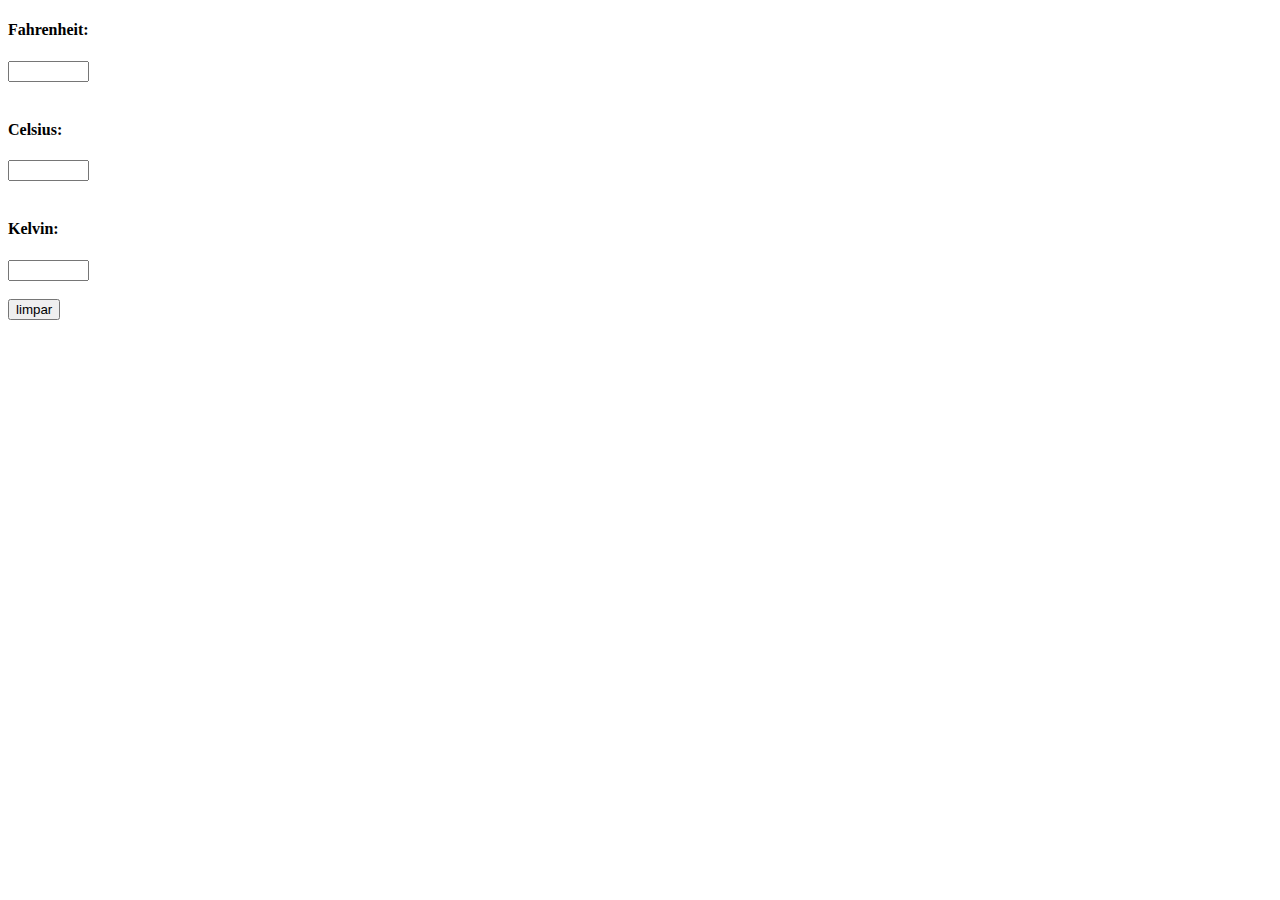
==== conversor.html @ 7b46a28a "Limitador de casas após a virgula no js do conversor" ====
<!DOCTYPE html>
<html lang="en">
<head>
    <meta charset="UTF-8">
    <meta name="viewport" content="width=device-width, initial-scale=1.0">
    <meta http-equiv="X-UA-Compatible" content="ie=edge">
    <link rel="stylesheet" href="/css/conversor.css">
    
    <title>Conversor</title>
</head>
<body>
    <script src="js/conversor.js"></script>
    
    <!-- Form com os inputs para o conversor -->
    <form class = "temp" name="convert">

            <h4>Fahrenheit:</h4>
    
            <input type="text" name="ftemp" size="7" oninput="conversor('fahrenheit')">
    
            <br><br>

            <h4>Celsius:</h4>
    
            <input type="text" name="ctemp" size="7" oninput="conversor('celsius')">
    
            <br><br> 
            
            <h4>Kelvin:</h4>
    
            <input type="text" name="ktemp" size="7" oninput="conversor('kelvin')">
    
            <br><br>
    
            <input id="limpar" type="button" value="limpar" onclick="clearAll();">
    
        </form>
</body>

</html>
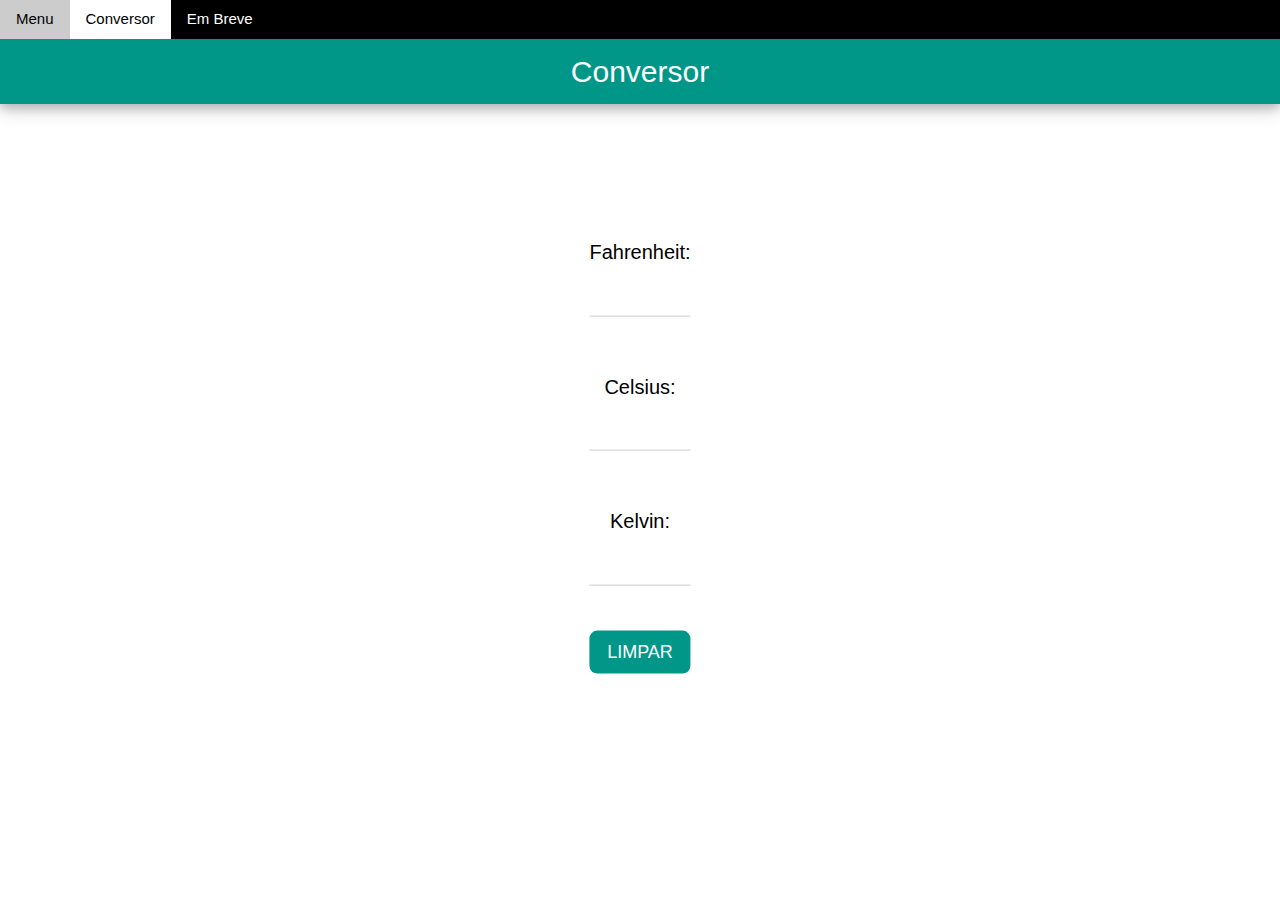
==== commit df5904fd: "Página de menu finalizada e atualizada com as informações do conversor de temperatura" ====
--- a/conversor.html
+++ b/conversor.html
@@ -4,37 +4,54 @@
     <meta charset="UTF-8">
     <meta name="viewport" content="width=device-width, initial-scale=1.0">
     <meta http-equiv="X-UA-Compatible" content="ie=edge">
-    <link rel="stylesheet" href="/css/conversor.css">
+    <link rel="icon" href="icons/ConversorIcon.png" type="image/x-icon">
+    <link rel="stylesheet" href="css/conversor.css">
+    <link rel="stylesheet" href="https://www.w3schools.com/w3css/4/w3.css">
     
     <title>Conversor</title>
 </head>
 <body>
     <script src="js/conversor.js"></script>
     
+    <!-- Abas da Página --> 
+    <div class="w3-card-4">
+
+        <div class="w3-bar w3-black">
+            <button class="w3-bar-item w3-button" onclick="window.location.href='menu.html'">Menu</button>
+            <button class="w3-bar-item w3-button w3-white">Conversor</button>
+            <button class="w3-bar-item w3-button">Em Breve</button>
+        </div>
+
+        <div class="w3-container w3-teal w3-center">
+                <h2>Conversor</h2>
+        </div>
+
     <!-- Form com os inputs para o conversor -->
-    <form class = "temp" name="convert">
+        <form id="conversor" class = "w3-container w3-display-middle" name="convert">
 
-            <h4>Fahrenheit:</h4>
-    
-            <input type="text" name="ftemp" size="7" oninput="conversor('fahrenheit')">
-    
-            <br><br>
+                <h4 id="temp" class="w3-center w3-animate-right">Fahrenheit:</h4>
+        
+                <input id="input" class="w3-input w3-center w3-animate-right" type="text" name="ftemp" size="7" oninput="conversor('fahrenheit')">
+        
+                <br><br>
 
-            <h4>Celsius:</h4>
-    
-            <input type="text" name="ctemp" size="7" oninput="conversor('celsius')">
-    
-            <br><br> 
-            
-            <h4>Kelvin:</h4>
-    
-            <input type="text" name="ktemp" size="7" oninput="conversor('kelvin')">
-    
-            <br><br>
-    
-            <input id="limpar" type="button" value="limpar" onclick="clearAll();">
-    
-        </form>
+                <h4 id="temp" class="w3-center w3-animate-right">Celsius:</h4>
+        
+                <input id="input" class="w3-input w3-center w3-animate-right" type="text" name="ctemp" size="7" oninput="conversor('celsius')">
+        
+                <br><br> 
+                
+                <h4 id="temp" class="w3-center w3-animate-right">Kelvin:</h4>
+        
+                <input id="input" class="w3-input w3-center w3-animate-right" type="text" name="ktemp" size="7" oninput="conversor('kelvin')">
+        
+                <br><br>
+        
+                <input class="w3-button w3-teal w3-hover-green w3-round-large w3-large w3-animate-right" style="width:100%" id="limpar" type="button" value="LIMPAR" onclick="clearAll();">
+        
+            </form>
+    </div>
+
 </body>
 
 </html>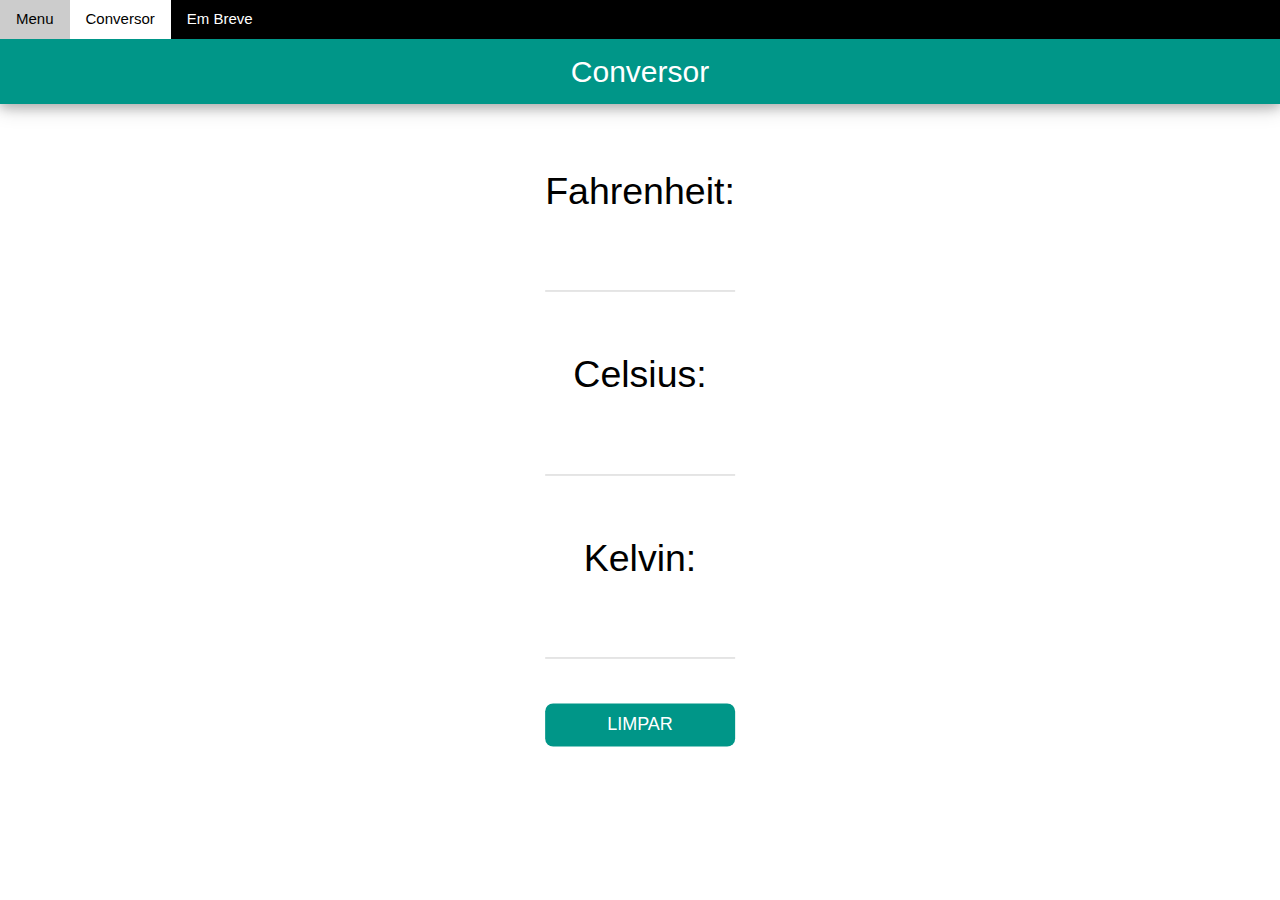
==== commit 6508008e: "Página do conversor finalizada e adicionado uma página para as fórmulas" ====
--- a/conversor.html
+++ b/conversor.html
@@ -10,17 +10,25 @@
     
     <title>Conversor</title>
 </head>
-<body>
+<body id="body">
     <script src="js/conversor.js"></script>
-    
+
     <!-- Abas da Página --> 
     <div class="w3-card-4">
 
-        <div class="w3-bar w3-black">
-            <button class="w3-bar-item w3-button" onclick="window.location.href='menu.html'">Menu</button>
-            <button class="w3-bar-item w3-button w3-white">Conversor</button>
-            <button class="w3-bar-item w3-button">Em Breve</button>
-        </div>
+            <div class="w3-bar w3-black">
+                <button class="w3-bar-item w3-button" onclick="window.location.href='menu.html'">Menu</button>
+    
+                <div class="w3-dropdown-hover">
+                    <button class="w3-button w3-white">Conversor</button>
+    
+                    <div class="w3-dropdown-content w3-bar-block w3-card-4">
+                        <a class="w3-bar-item w3-button">Conversor</a>
+                        <a href="formulas.html" class="w3-bar-item w3-button">Fórmulas</a>
+                    </div>
+                </div>
+                <button class="w3-bar-item w3-button">Em Breve</button>
+            </div>
 
         <div class="w3-container w3-teal w3-center">
                 <h2>Conversor</h2>
@@ -31,26 +39,31 @@
 
                 <h4 id="temp" class="w3-center w3-animate-right">Fahrenheit:</h4>
         
-                <input id="input" class="w3-input w3-center w3-animate-right" type="text" name="ftemp" size="7" oninput="conversor('fahrenheit')">
+                <input id="input" class="w3-input w3-center w3-animate-right" type="text" name="ftemp" size="7" onchange="conversor('fahrenheit')">
         
                 <br><br>
 
                 <h4 id="temp" class="w3-center w3-animate-right">Celsius:</h4>
         
-                <input id="input" class="w3-input w3-center w3-animate-right" type="text" name="ctemp" size="7" oninput="conversor('celsius')">
+                <input id="input" class="w3-input w3-center w3-animate-right" type="text" name="ctemp" size="7" onchange="conversor('celsius')">
         
                 <br><br> 
                 
                 <h4 id="temp" class="w3-center w3-animate-right">Kelvin:</h4>
         
-                <input id="input" class="w3-input w3-center w3-animate-right" type="text" name="ktemp" size="7" oninput="conversor('kelvin')">
+                <input id="input" class="w3-input w3-center w3-animate-right" type="text" name="ktemp" size="7" onchange="conversor('kelvin')">
         
                 <br><br>
         
                 <input class="w3-button w3-teal w3-hover-green w3-round-large w3-large w3-animate-right" style="width:100%" id="limpar" type="button" value="LIMPAR" onclick="clearAll();">
-        
+            
             </form>
     </div>
+
+    <div id="alert"></div>
+
+
+        
 
 </body>
 
--- a/css/conversor.css
+++ b/css/conversor.css
@@ -0,0 +1,59 @@
+#temp{
+    font-size: 2.5em;
+}
+
+#input{
+    font-size: 2em;
+}
+
+#test
+{
+    visibility: visible;
+    opacity: 1;
+    transition: opacity 2s linear;
+}
+
+#kelvinNegativo
+{
+    visibility: hidden;
+    opacity: 0;
+    transition: visibility 0s 2s, opacity 2s linear;
+}
+
+.animated {
+    animation-delay: 4s;
+    background-repeat: no-repeat;
+    background-position: left top;
+    padding-top:95px;
+    margin-bottom:60px;
+    -webkit-animation-duration: 4s;animation-duration: 4s;
+    -webkit-animation-fill-mode: both;animation-fill-mode: both;
+ }
+ 
+ @-webkit-keyframes fadeOut {
+    0% {opacity: 1;}
+    100% {opacity: 0;}
+ }
+ 
+ @keyframes fadeOut {
+    0% {opacity: 1;}
+    100% {opacity: 0;}
+ }
+ 
+ .fadeOut {
+    -webkit-animation-name: fadeOut;
+    animation-name: fadeOut;
+ }
+
+ .shake {
+    animation: 1.5s shake;
+  }
+  
+  @keyframes shake {
+    0% { transform: skewX(-40deg); }
+    5% { transform: skewX(40deg); }
+    10% { transform: skewX(-40deg); }
+    15% { transform: skewX(40deg); }
+    20% { transform: skewX(0deg); }
+    100% { transform: skewX(0deg); }  
+  }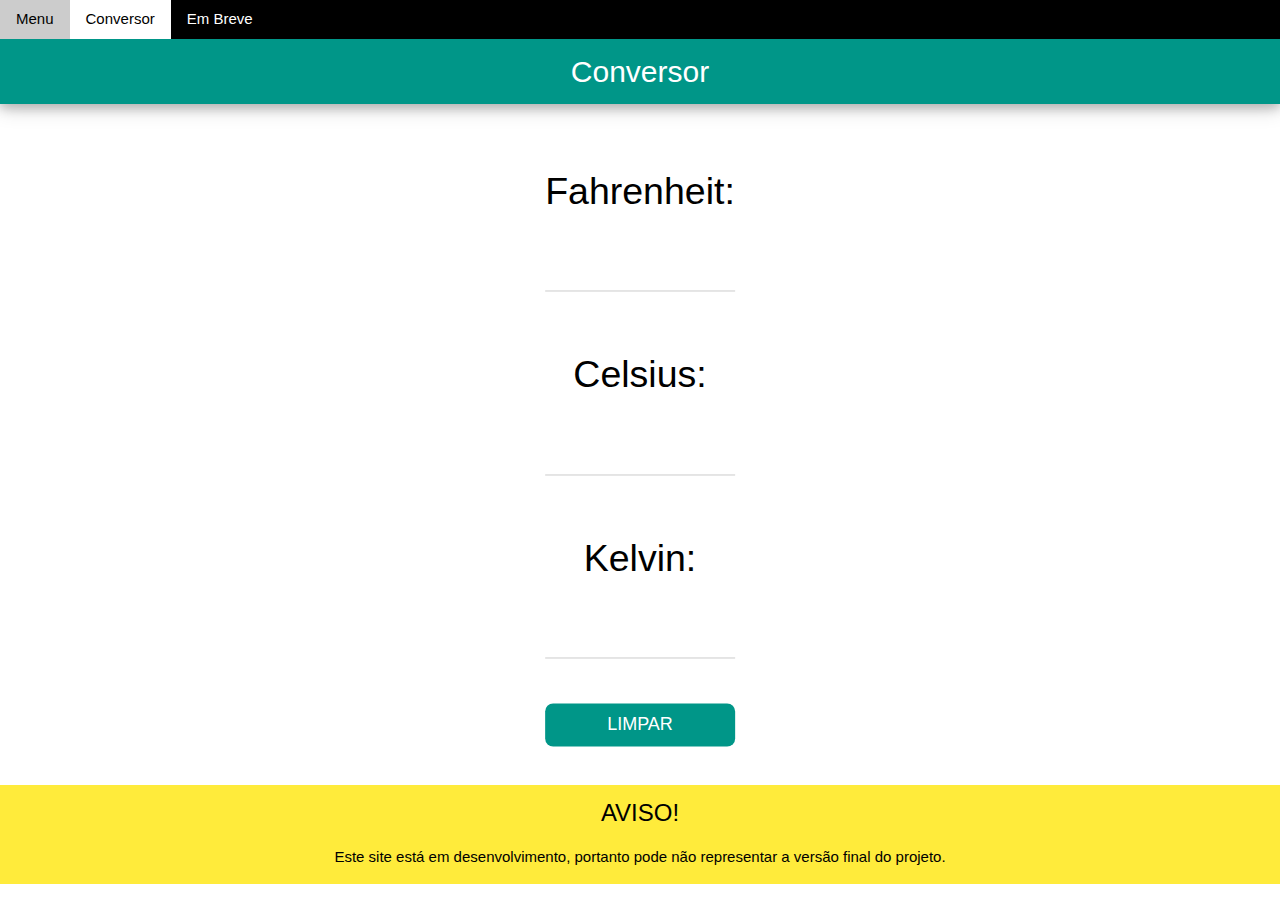
==== commit 2c9f8cfc: "Página das fórmulas finalizada" ====
--- a/conversor.html
+++ b/conversor.html
@@ -59,11 +59,13 @@
             
             </form>
     </div>
+    
+    <div class="w3-panel w3-yellow w3-center w3-bottom"> 
+        <h3>AVISO!</h3>
+            <p>Este site está em desenvolvimento, portanto pode não representar a versão final do projeto.</p>
+    </div> 
 
     <div id="alert"></div>
-
-
-        
 
 </body>
 
